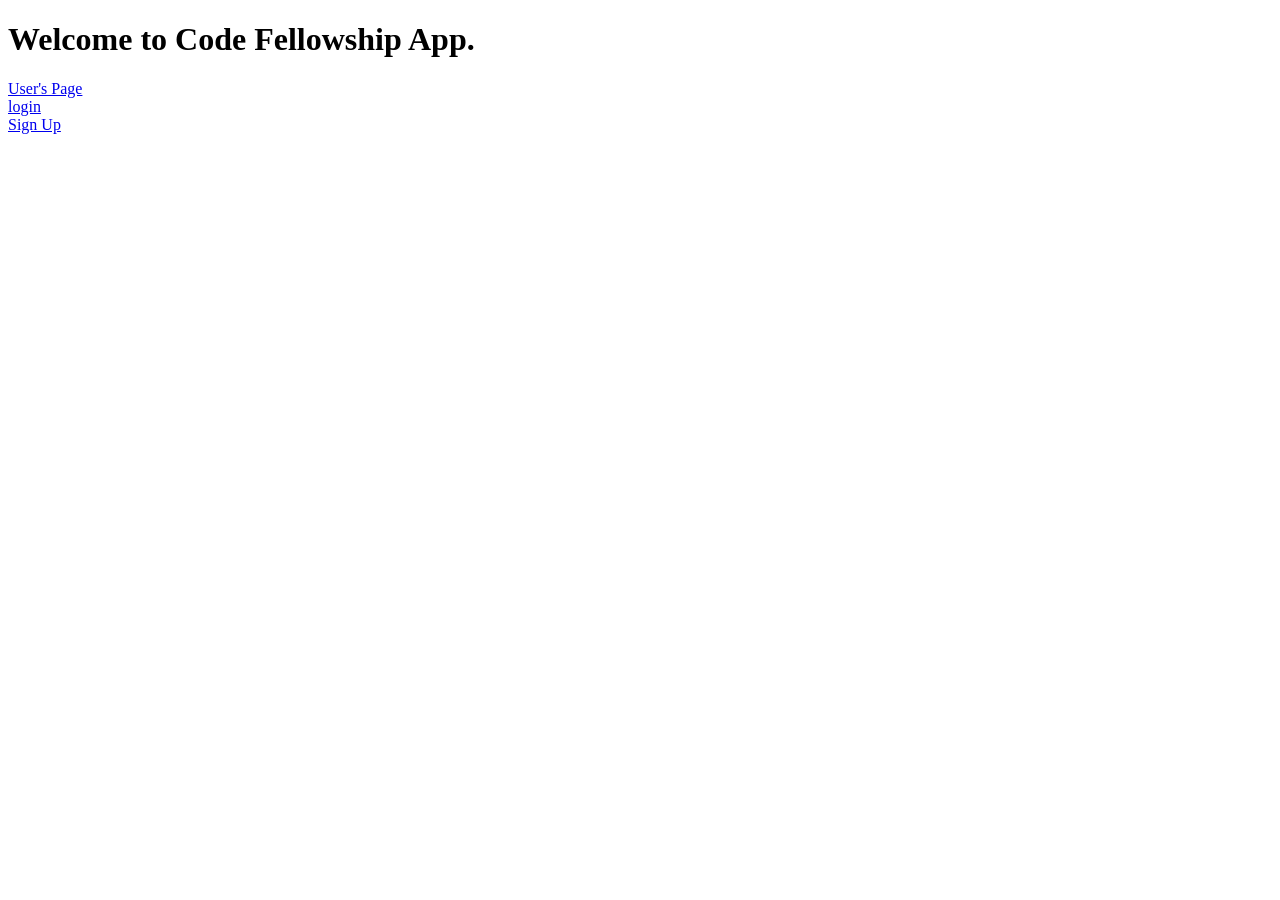
==== src/main/resources/templates/index.html @ f7af82e4 "lab 16" ====
<!doctype html>
<html lang="en">
<head>
    <meta charset="UTF-8">
    <meta name="viewport"
          content="width=device-width, user-scalable=no, initial-scale=1.0, maximum-scale=1.0, minimum-scale=1.0">
    <meta http-equiv="X-UA-Compatible" content="ie=edge">
    <title>Document</title>
</head>
<body>

<h1>Welcome to Code Fellowship App.</h1>

<a href="/users/1">User's Page</a>
<br>
<a href="/login">login</a>
<br>
<a href="/signup">Sign Up</a>

</body>
</html>
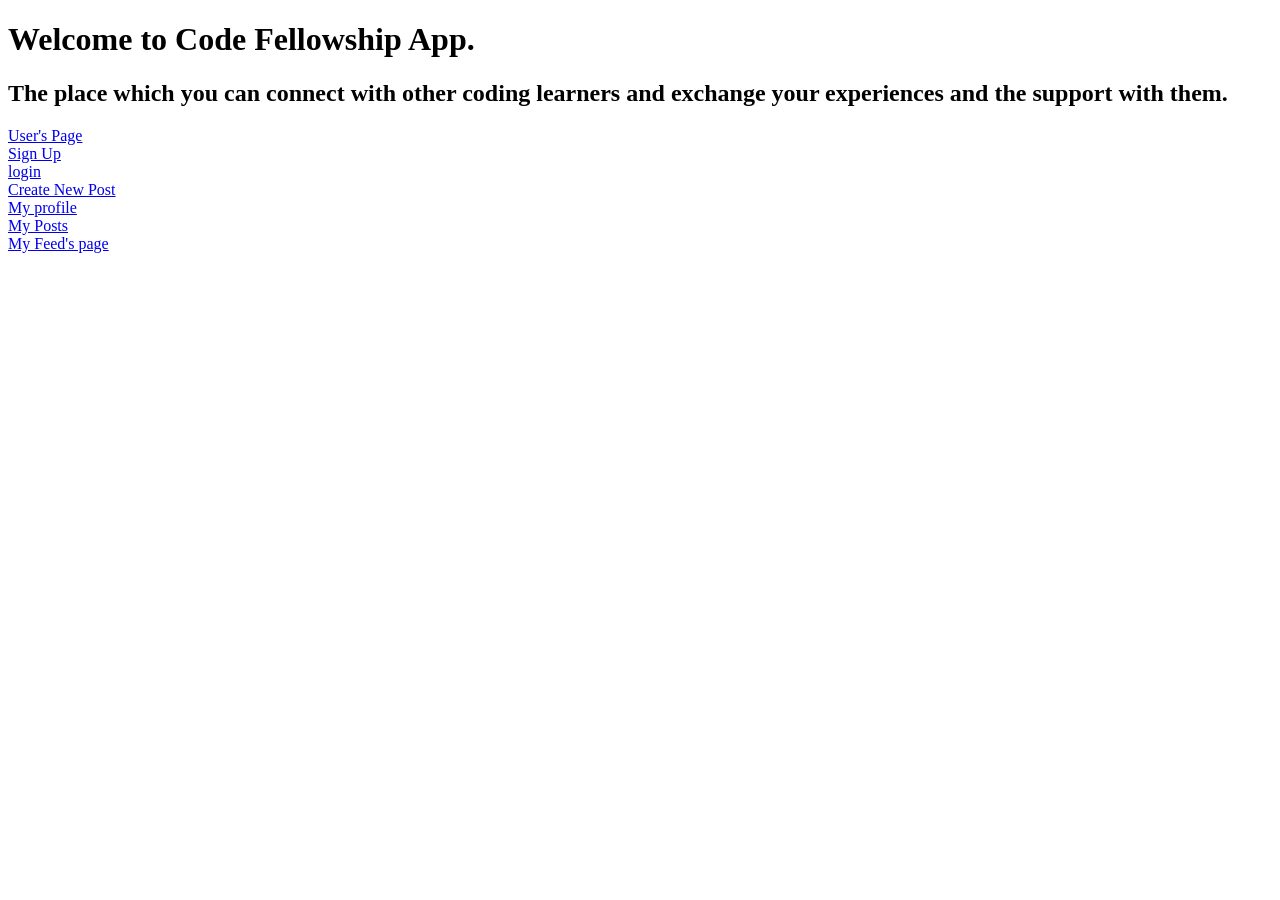
==== commit 7285e7dd: "lab18" ====
--- a/src/main/resources/templates/index.html
+++ b/src/main/resources/templates/index.html
@@ -9,13 +9,21 @@
 </head>
 <body>
 
-<h1>Welcome to Code Fellowship App.</h1>
-
+<h1>Welcome <span th:text=${username}></span> to Code Fellowship App.</h1>
+<h2>The place which you can connect with other coding learners and exchange your experiences and the support with them.</h2>
 <a href="/users/1">User's Page</a>
+<br>
+<a href="/signup">Sign Up</a>
 <br>
 <a href="/login">login</a>
 <br>
-<a href="/signup">Sign Up</a>
+<a href="/addPost">Create New Post</a>
+<br>
+<a href="/myprofile">My profile</a>
+<br>
+<a href="/profile">My Posts</a>
+<br>
+<a href="/feed">My Feed's page</a>
 
 </body>
 </html>
